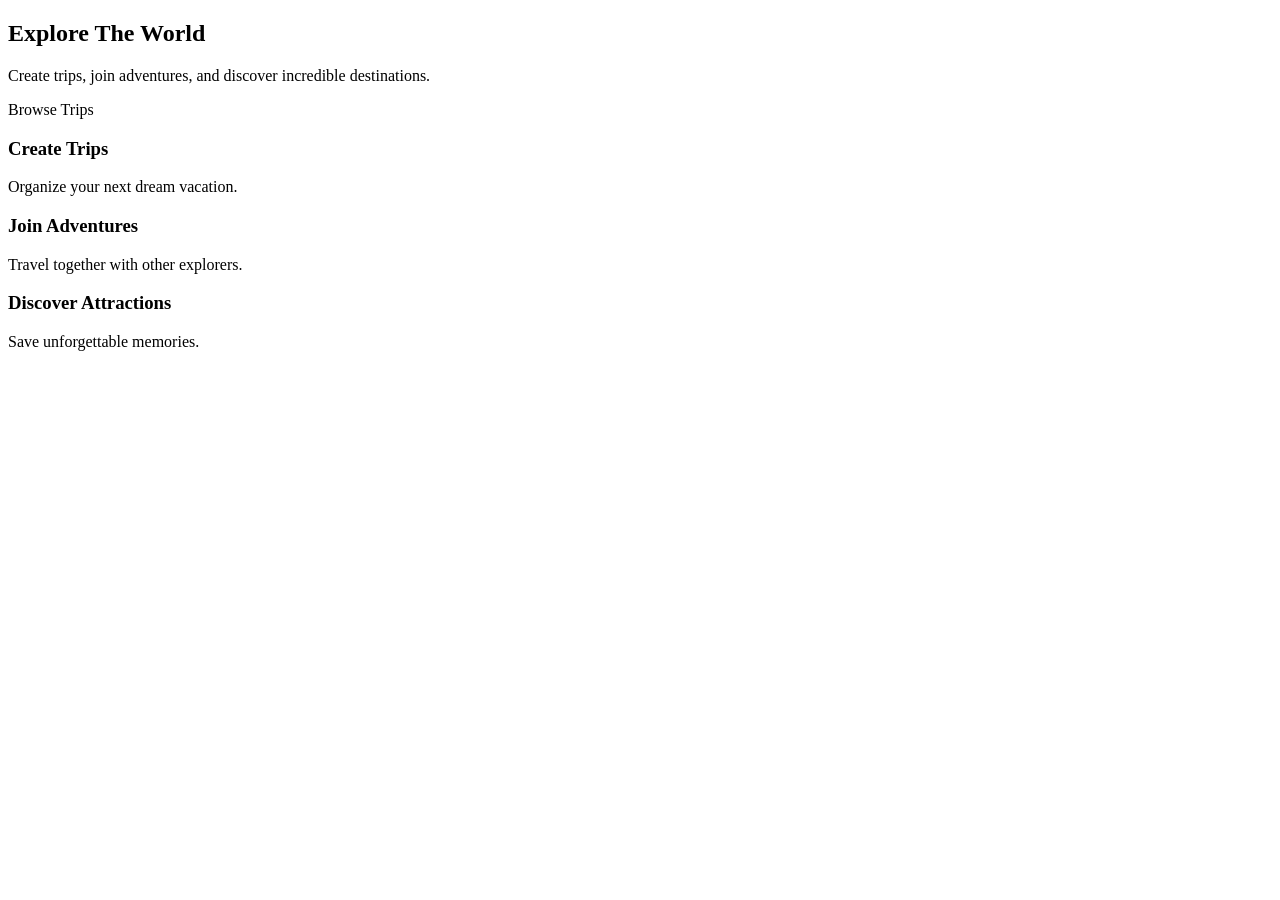
==== src/main/resources/templates/index.html @ 7839567f "travel planner project - initial commit" ====
<!DOCTYPE html>
<html lang="en"
      xmlns:th="http://www.thymeleaf.org">

<head th:replace="~{fragments/head :: head('Travel Planner')}"></head>

<body>

<header th:replace="~{fragments/navbar :: navbar}"></header>

<section class="hero">

    <div class="container">

        <h1>
            Explore The World
        </h1>

        <p>
            Create trips, join adventures,
            and discover incredible destinations.
        </p>

        <a th:href="@{/trips}"
           class="btn-primary">

            Browse Trips

        </a>

    </div>

</section>

<section class="features">

    <div class="container">

        <div class="feature-card">

            <i class="fa-solid fa-map-location-dot"></i>

            <h3>Create Trips</h3>

            <p>
                Organize your next dream vacation.
            </p>

        </div>

        <div class="feature-card">

            <i class="fa-solid fa-plane"></i>

            <h3>Join Adventures</h3>

            <p>
                Travel together with other explorers.
            </p>

        </div>

        <div class="feature-card">

            <i class="fa-solid fa-camera"></i>

            <h3>Discover Attractions</h3>

            <p>
                Save unforgettable memories.
            </p>

        </div>

    </div>

</section>

<footer th:replace="~{fragments/footer :: footer}"></footer>

</body>

</html>
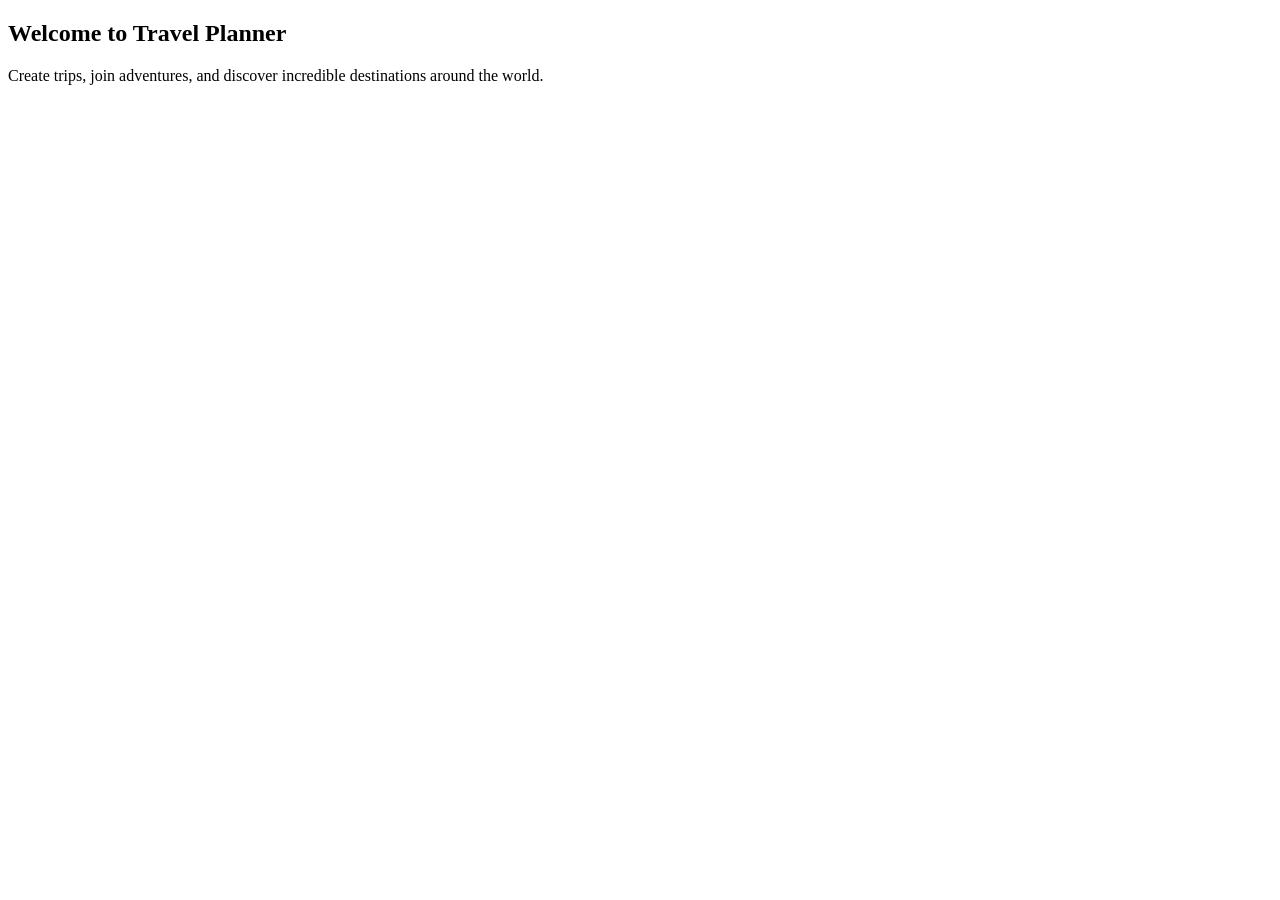
==== commit a45aa2a0: "add home page and update navigation for guest users" ====
--- a/src/main/resources/templates/index.html
+++ b/src/main/resources/templates/index.html
@@ -2,75 +2,24 @@
 <html lang="en"
       xmlns:th="http://www.thymeleaf.org">
 
-<head th:replace="~{fragments/head :: head('Travel Planner')}"></head>
+<head th:replace="~{fragments/head :: head('Travel Planner - Home')}"></head>
 
 <body>
 
-<header th:replace="~{fragments/navbar :: navbar}"></header>
+<header th:replace="~{fragments/navbar :: navbar-guest}"></header>
 
 <section class="hero">
 
     <div class="container">
 
         <h1>
-            Explore The World
+            Welcome to Travel Planner
         </h1>
 
         <p>
             Create trips, join adventures,
-            and discover incredible destinations.
+            and discover incredible destinations around the world.
         </p>
-
-        <a th:href="@{/trips}"
-           class="btn-primary">
-
-            Browse Trips
-
-        </a>
-
-    </div>
-
-</section>
-
-<section class="features">
-
-    <div class="container">
-
-        <div class="feature-card">
-
-            <i class="fa-solid fa-map-location-dot"></i>
-
-            <h3>Create Trips</h3>
-
-            <p>
-                Organize your next dream vacation.
-            </p>
-
-        </div>
-
-        <div class="feature-card">
-
-            <i class="fa-solid fa-plane"></i>
-
-            <h3>Join Adventures</h3>
-
-            <p>
-                Travel together with other explorers.
-            </p>
-
-        </div>
-
-        <div class="feature-card">
-
-            <i class="fa-solid fa-camera"></i>
-
-            <h3>Discover Attractions</h3>
-
-            <p>
-                Save unforgettable memories.
-            </p>
-
-        </div>
 
     </div>
 
@@ -80,4 +29,4 @@
 
 </body>
 
-</html>+</html>
